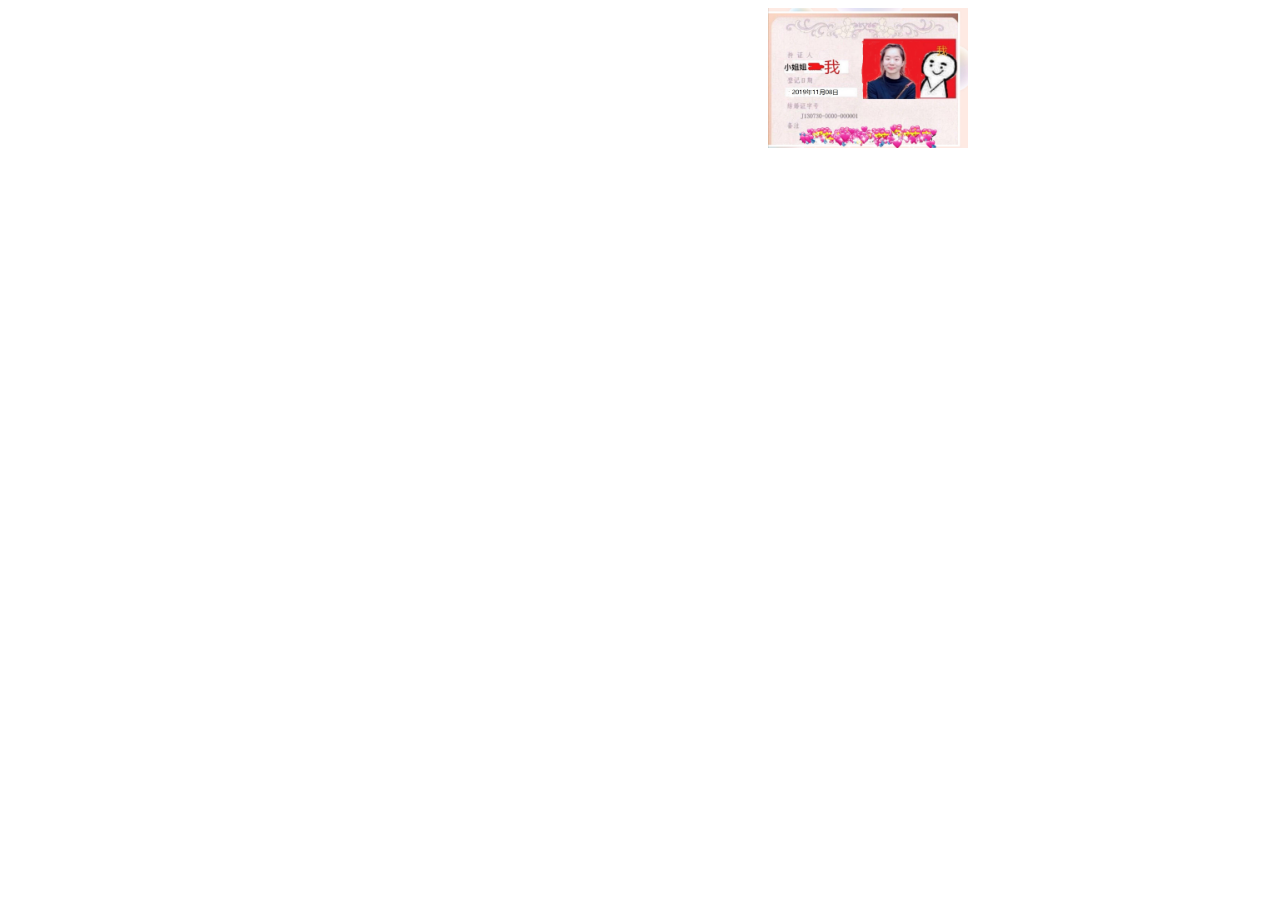
==== index.html @ 1b7a774f "Update index.html" ====
<html>
<head> 
<style> 
body{text-align:center} 
a{text-decoration:none}
</style> 
</head> 
<body background="/p2555792279.jpg" 
style=" background-repeat:no-repeat;
background-size:100% 100%; 
background-attachment: fixed;">

<!--<h1>小姐姐</h1>-->

<!-- <p>我的第一个段落</p> -->
<!--<a href="http://TianMingChen.github.io/dog.html">DOG</a> -->
<!-- <a href="http://TianMingChen.github.io/test3.html">girl</a> -->
    <!--<div id="left" style="float:left;position:absolute;left:47%;">
   <button type="button" class="btn btn-block btn-info" style="background:pink;display:block;margin:0 auto" > <a href="http://TianMingChen.github.io/go/圣诞快乐.html">小姐姐，点击我</a> </button>
    </div>-->
    <a href="http://TianMingChen.github.io/go/圣诞快乐.html">
    <div id="right" style="float:left;position:absolute;left:60%;"> <img src="IMG_20191107_224732.jpg" width="200" height="140" align="center"></div>
     </a>
     <br/>
    <br/>
    <br/><br/>
    <br/><br/><br/><br/><br/><br/><br/>
    
   
</body>
</html>
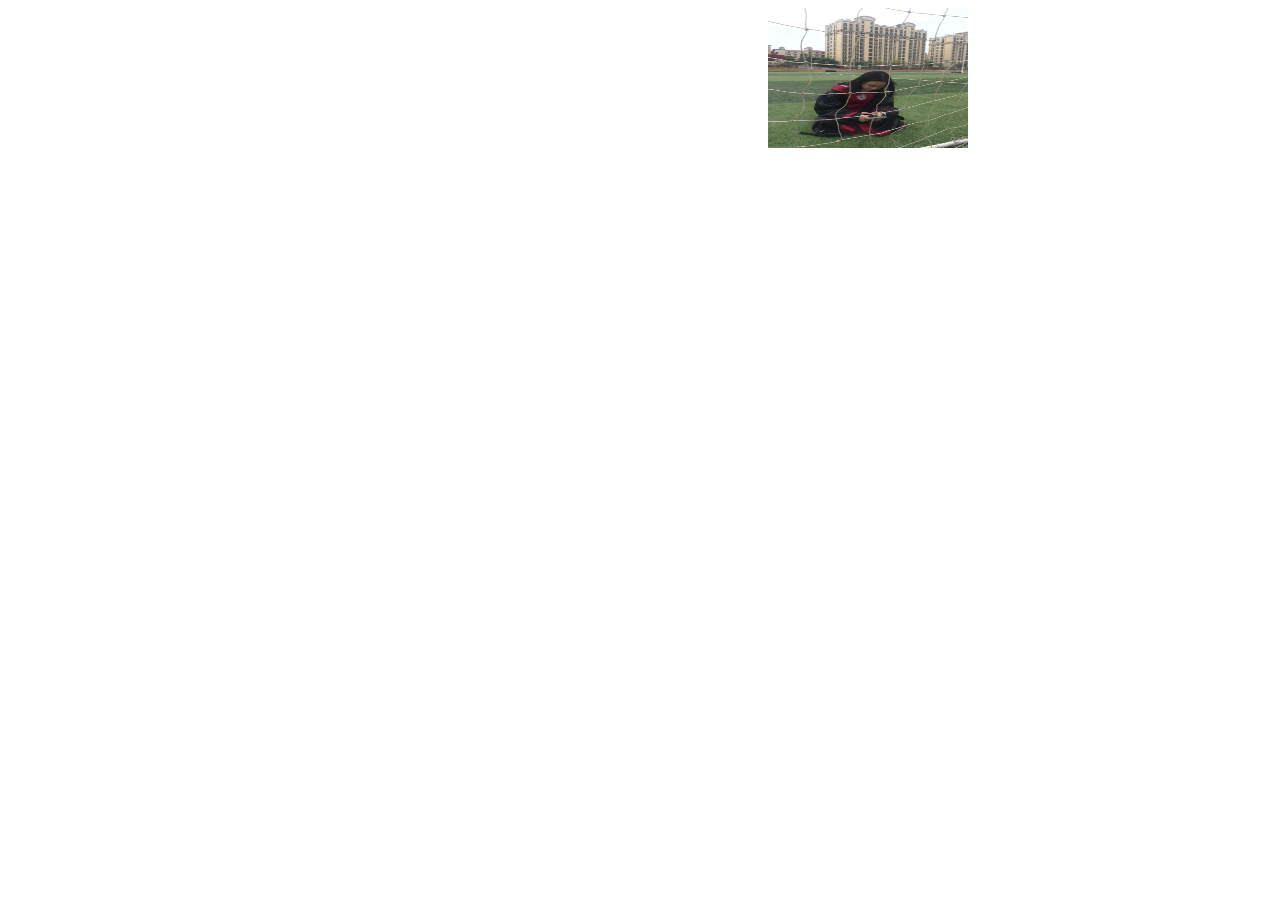
==== commit eb21e9be: "Update index.html" ====
--- a/index.html
+++ b/index.html
@@ -20,7 +20,7 @@
    <button type="button" class="btn btn-block btn-info" style="background:pink;display:block;margin:0 auto" > <a href="http://TianMingChen.github.io/go/圣诞快乐.html">小姐姐，点击我</a> </button>
     </div>-->
     <a href="http://TianMingChen.github.io/go/圣诞快乐.html">
-    <div id="right" style="float:left;position:absolute;left:60%;"> <img src="IMG_20191107_224732.jpg" width="200" height="140" align="center"></div>
+    <div id="right" style="float:left;position:absolute;left:60%;"> <img src="IMG_20191107_224732_a.jpg" width="200" height="140" align="center"></div>
      </a>
      <br/>
     <br/>
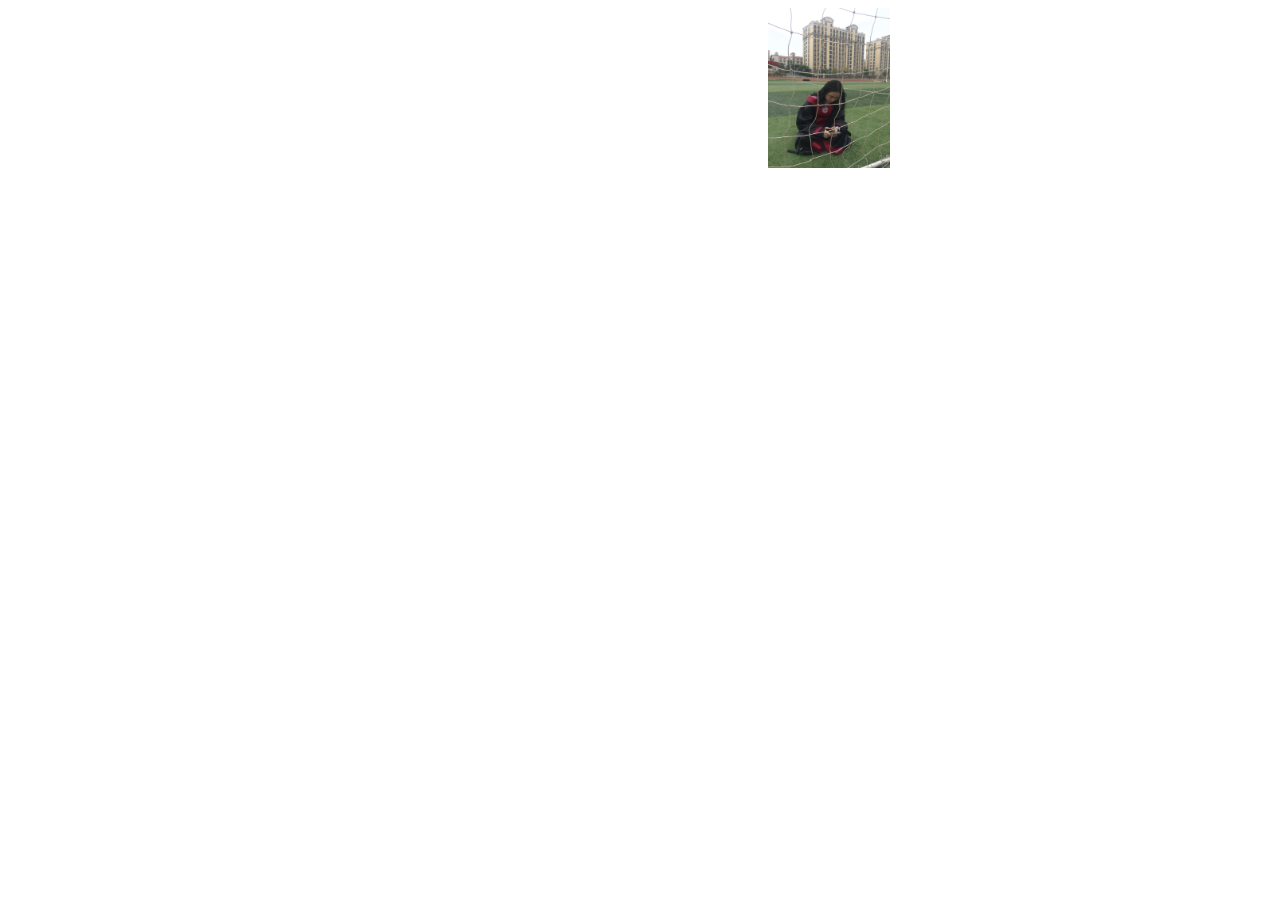
==== commit 51f7d079: "Update index.html" ====
--- a/index.html
+++ b/index.html
@@ -6,7 +6,7 @@
 a{text-decoration:none}
 </style> 
 </head> 
-<body background="/p2555792279.jpg" 
+<body background="/p2555792279a.jpg" 
 style=" background-repeat:no-repeat;
 background-size:100% 100%; 
 background-attachment: fixed;">
@@ -20,7 +20,7 @@
    <button type="button" class="btn btn-block btn-info" style="background:pink;display:block;margin:0 auto" > <a href="http://TianMingChen.github.io/go/圣诞快乐.html">小姐姐，点击我</a> </button>
     </div>-->
     <a href="http://TianMingChen.github.io/go/圣诞快乐.html">
-    <div id="right" style="float:left;position:absolute;left:60%;"> <img src="IMG_20191107_224732_a.jpg" width="200" height="140" align="center"></div>
+    <div id="right" style="float:left;position:absolute;left:60%;"> <img src="IMG_20191107_224732_a.jpg" width="122" height="160" align="center"></div>
      </a>
      <br/>
     <br/>
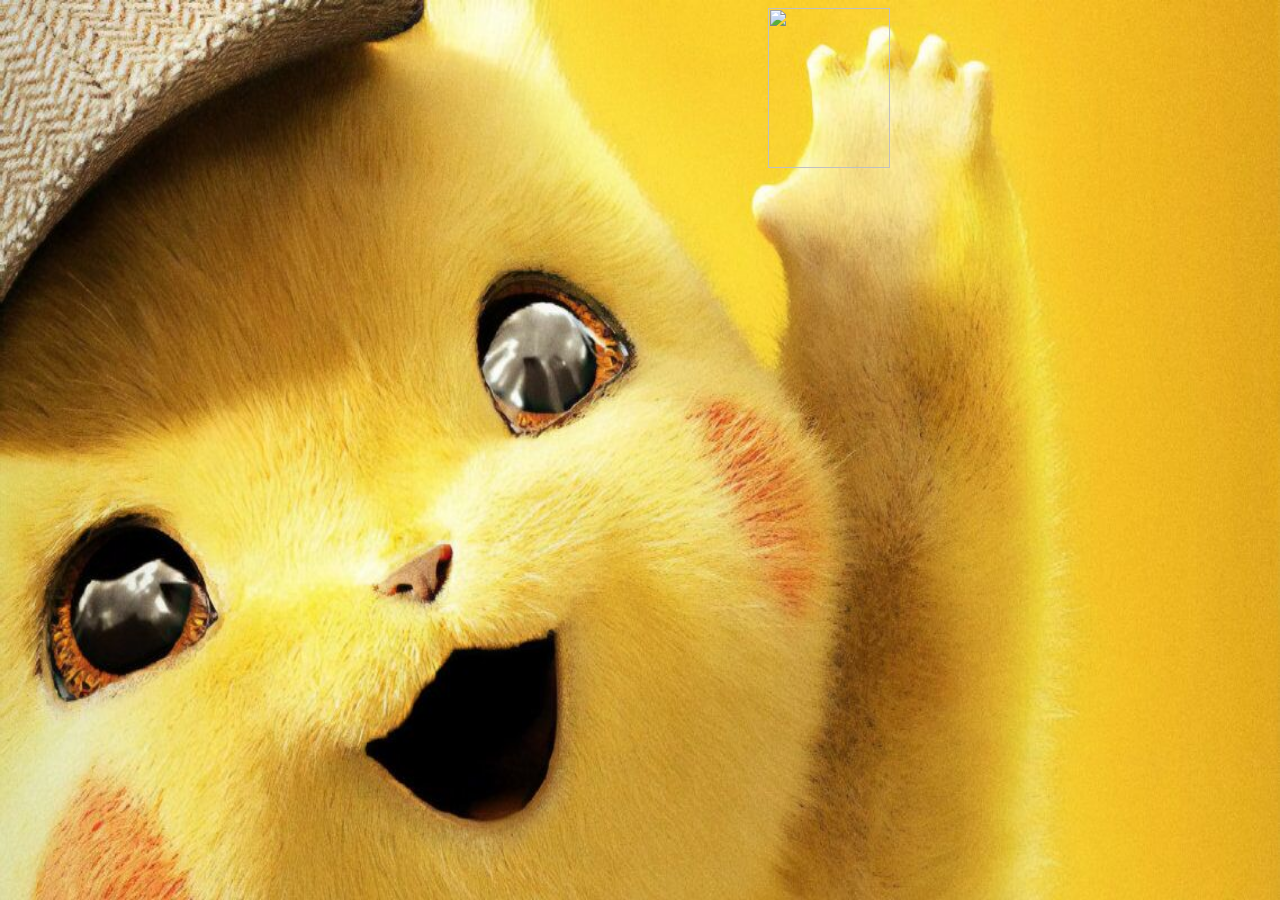
==== commit ff0645d3: "Update index.html" ====
--- a/index.html
+++ b/index.html
@@ -20,7 +20,7 @@
    <button type="button" class="btn btn-block btn-info" style="background:pink;display:block;margin:0 auto" > <a href="http://TianMingChen.github.io/go/圣诞快乐.html">小姐姐，点击我</a> </button>
     </div>-->
     <a href="http://TianMingChen.github.io/go/圣诞快乐.html">
-    <div id="right" style="float:left;position:absolute;left:60%;"> <img src="IMG_20191107_224732_a.jpg" width="122" height="160" align="center"></div>
+    <div id="right" style="float:left;position:absolute;left:60%;"> <img src="IMG_20191107_224732a.jpg" width="122" height="160" align="center"></div>
      </a>
      <br/>
     <br/>
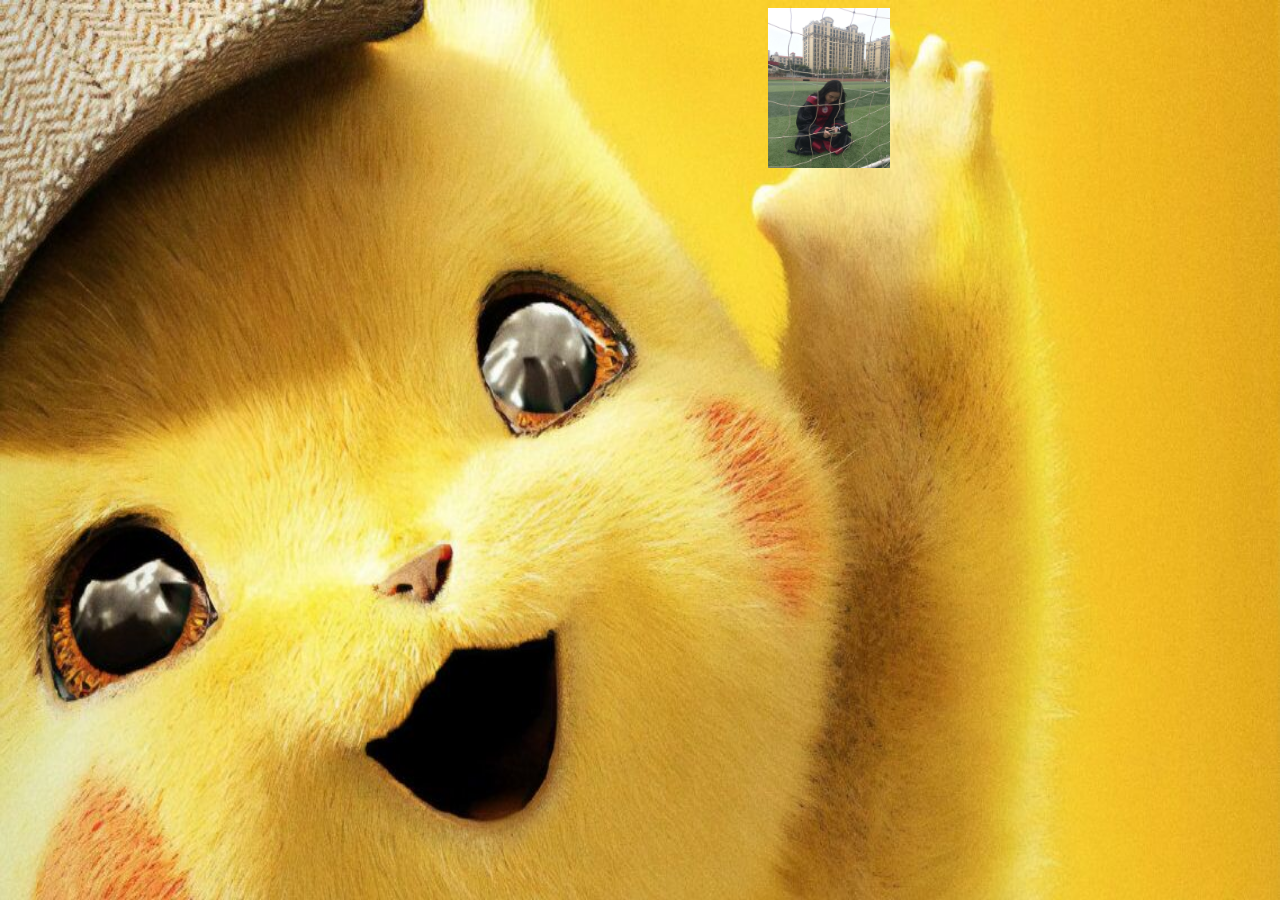
==== commit d88c5644: "Update index.html" ====
--- a/index.html
+++ b/index.html
@@ -20,7 +20,7 @@
    <button type="button" class="btn btn-block btn-info" style="background:pink;display:block;margin:0 auto" > <a href="http://TianMingChen.github.io/go/圣诞快乐.html">小姐姐，点击我</a> </button>
     </div>-->
     <a href="http://TianMingChen.github.io/go/圣诞快乐.html">
-    <div id="right" style="float:left;position:absolute;left:60%;"> <img src="IMG_20191107_224732a.jpg" width="122" height="160" align="center"></div>
+    <div id="right" style="float:left;position:absolute;left:60%;"> <img src="IMG_20191107_224732_a.jpg" width="122" height="160" align="center"></div>
      </a>
      <br/>
     <br/>
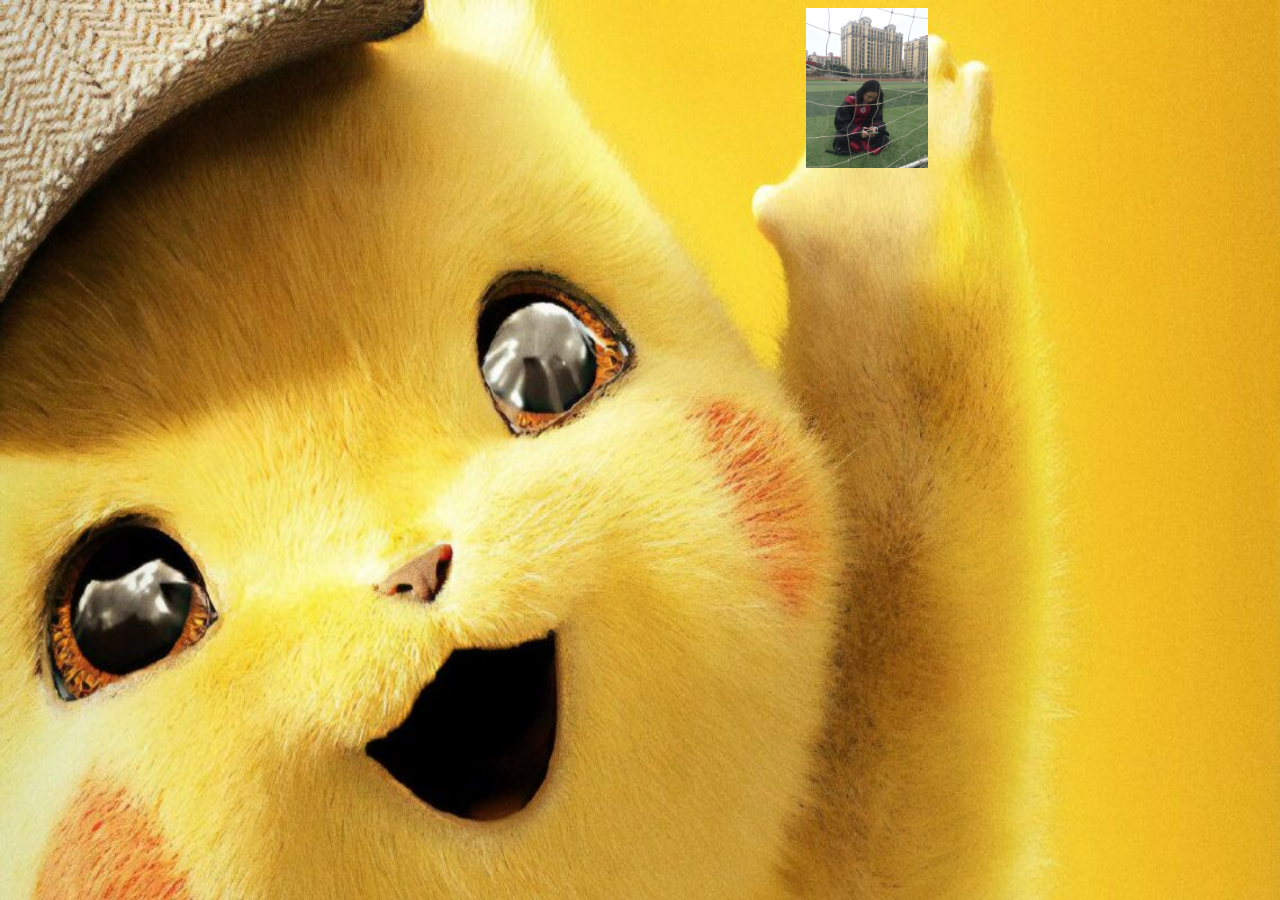
==== commit ff69017a: "Update index.html" ====
--- a/index.html
+++ b/index.html
@@ -20,7 +20,7 @@
    <button type="button" class="btn btn-block btn-info" style="background:pink;display:block;margin:0 auto" > <a href="http://TianMingChen.github.io/go/圣诞快乐.html">小姐姐，点击我</a> </button>
     </div>-->
     <a href="http://TianMingChen.github.io/go/圣诞快乐.html">
-    <div id="right" style="float:left;position:absolute;left:60%;"> <img src="IMG_20191107_224732_a.jpg" width="122" height="160" align="center"></div>
+    <div id="right" style="float:left;position:absolute;left:63%;"> <img src="IMG_20191107_224732_a.jpg" width="122" height="160" align="center"></div>
      </a>
      <br/>
     <br/>
